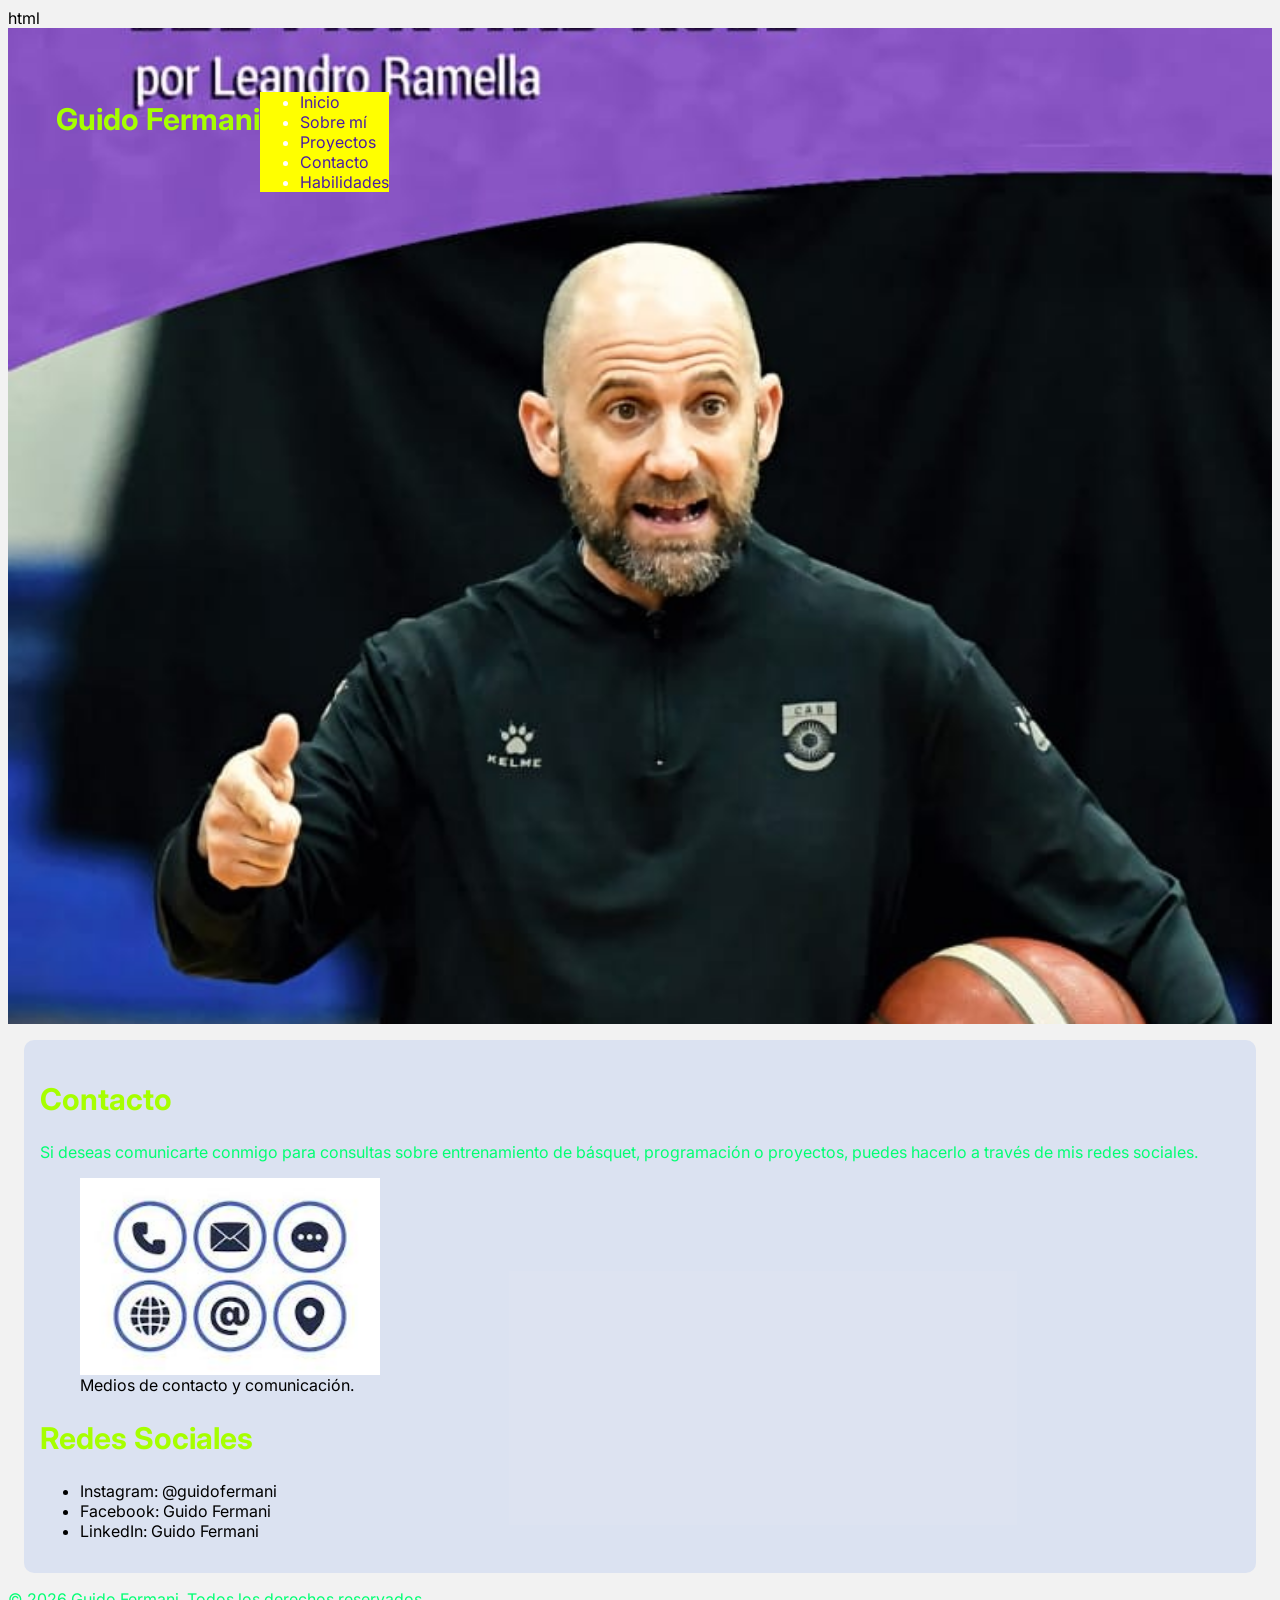
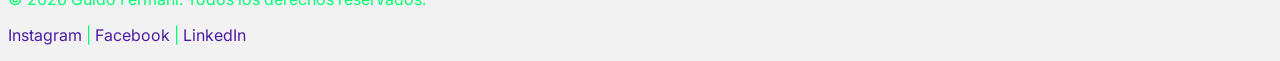
==== pages/contacto.html @ d597582c "nuevo 2" ====
html
<!DOCTYPE html>
<html lang="es">
<head>
    <meta charset="UTF-8">
    <meta name="viewport" content="width=device-width, initial-scale=1.0">
    <title class="title">Contacto - Guido Fermani</title>
     <link rel="stylesheet" href="../styles/styles.css">
</head>
<body>

    <header class="hero">
        <h2 class="title">Guido Fermani</h2>

        <nav class="nav">
            <ul>
                <li><a href="../index.html">Inicio</a></li>
                <li><a href="sobremi.html">Sobre mí</a></li>
                <li><a href="proyectos.html">Proyectos</a></li>
                <li><a href="contacto.html">Contacto</a></li>
                <li><a href="habilidades.html">Habilidades</a></li>
            </ul>
        </nav>
    </header>

    <main>

        <section>
            <h1 class="title">Contacto</h1>

            <article>
                <p>
                    Si deseas comunicarte conmigo para consultas sobre
                    entrenamiento de básquet, programación o proyectos,
                    puedes hacerlo a través de mis redes sociales.
                </p>

                <figure>
                    <img src="../assets/contacto2.jfif"
                         alt="Persona utilizando una computadora para comunicarse"
                         width="300">

                    <figcaption>
                        Medios de contacto y comunicación.
                    </figcaption>
                </figure>
            </article>

            <h2 class="title">Redes Sociales</h2>

            <ul>
                <li>Instagram: @guidofermani</li>
                <li>Facebook: Guido Fermani</li>
                <li>LinkedIn: Guido Fermani</li>
            </ul>

        </section>

    </main>

    <footer>
        <p>&copy; 2026 Guido Fermani. Todos los derechos reservados.</p>

        <p>
            <a href="https://www.instagram.com/">Instagram</a> |
            <a href="https://www.facebook.com/">Facebook</a> |
            <a href="https://www.linkedin.com/">LinkedIn</a>
        </p>
    </footer>

</body>
</html>
---- styles/styles.css ----
@import url('https://fonts.googleapis.com/css2?family=Inter:ital,opsz,wght@0,14..32,100..900;1,14..32,100..900&display=swap');

:root {
  --primary-color: hsl(25, 100%, 50%);
  --secondary-color: hsl(220, 70%, 40%);
  --bg-light: hsl(0, 0%, 95%);
}

body {
  background-color: var(--bg-light);
  font-family: "Inter", sans-serif;
}

p {
  color: #00ff73;
  font-size: 1rem;
  font-weight: 400;
}

.title {
  color: #a6ff00;
  font-size: 30px;
}

.nav ul {
  background-color: #ffff00;
}

h1 {
  font-size: 36px;
  font-weight: 700;
}

a {
  color: #4b1ca3;
  text-decoration: none;
}

a:hover {
  color: #ff0000;
}

header {
  background: linear-gradient(
    90deg,
    var(--primary-color),
    var(--secondary-color)
  );
  color: #ffffff;
  padding: 3rem;
}

section {
  background-color: hsla(220, 80%, 50%, 0.1);
  margin: 1rem;
  padding: 1rem;
  border-radius: 10px;
}

.hero {
  background-image: url("../assets/entrenador2.jpeg");
  background-repeat: no-repeat;
  background-size: cover;
  background-position: center;
  min-height: 400px;
  height: 100vh;
  display: flex;
}
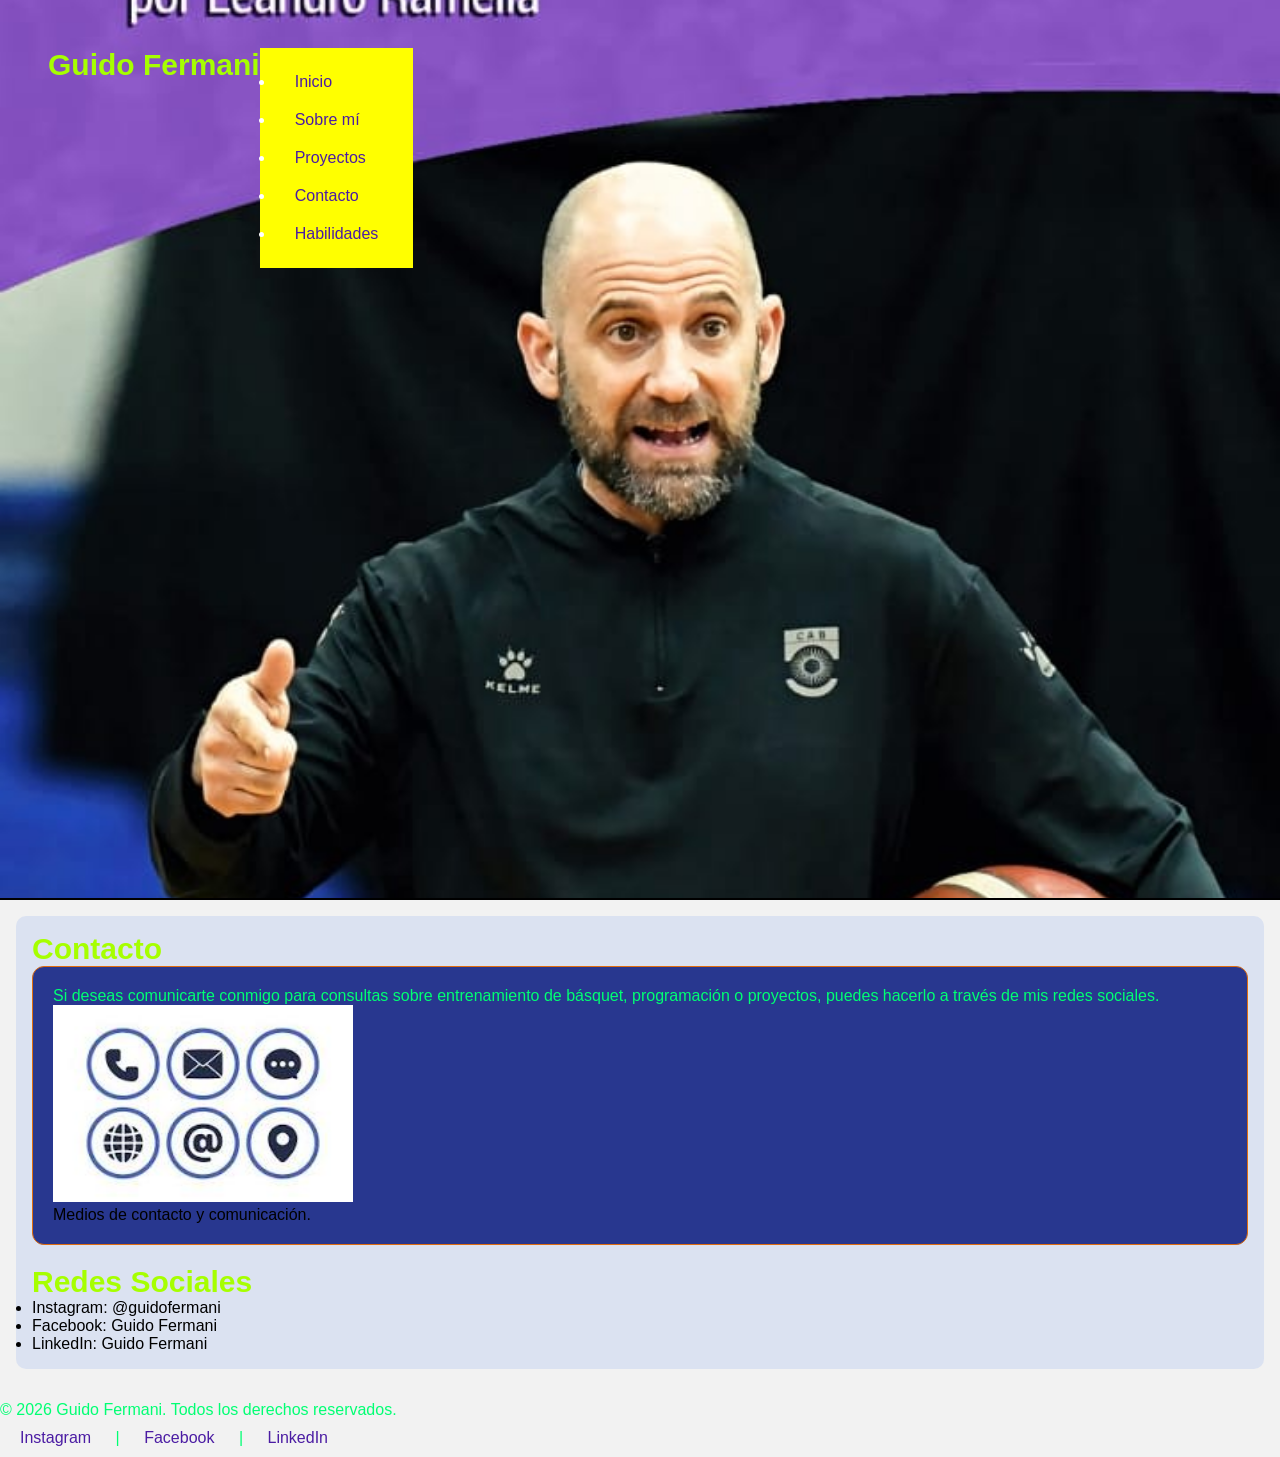
==== commit c131c979: "cambios" ====
--- a/pages/contacto.html
+++ b/pages/contacto.html
@@ -1,4 +1,3 @@
-html
 <!DOCTYPE html>
 <html lang="es">
 <head>
--- a/styles/styles.css
+++ b/styles/styles.css
@@ -1,5 +1,10 @@
+* {
+    margin: 0;
+    padding: 0;
+    box-sizing: border-box;
+}
+
 @import url('https://fonts.googleapis.com/css2?family=Inter:ital,opsz,wght@0,14..32,100..900;1,14..32,100..900&display=swap');
-
 :root {
   --primary-color: hsl(25, 100%, 50%);
   --secondary-color: hsl(220, 70%, 40%);
@@ -24,6 +29,7 @@
 
 .nav ul {
   background-color: #ffff00;
+  padding: 15px;
 }
 
 h1 {
@@ -32,6 +38,8 @@
 }
 
 a {
+  display: inline-block;
+  padding: 10px 20px;
   color: #4b1ca3;
   text-decoration: none;
 }
@@ -48,11 +56,13 @@
   );
   color: #ffffff;
   padding: 3rem;
+  border-bottom: 2px solid #000000;
 }
 
 section {
   background-color: hsla(220, 80%, 50%, 0.1);
   margin: 1rem;
+  margin-bottom: 2rem;
   padding: 1rem;
   border-radius: 10px;
 }
@@ -65,4 +75,11 @@
   min-height: 400px;
   height: 100vh;
   display: flex;
+}
+article {
+    background-color: #28378f;
+    border: 1px solid #e06d0f;
+    border-radius: 12px;
+    padding: 20px;
+    margin-bottom: 20px;
 }
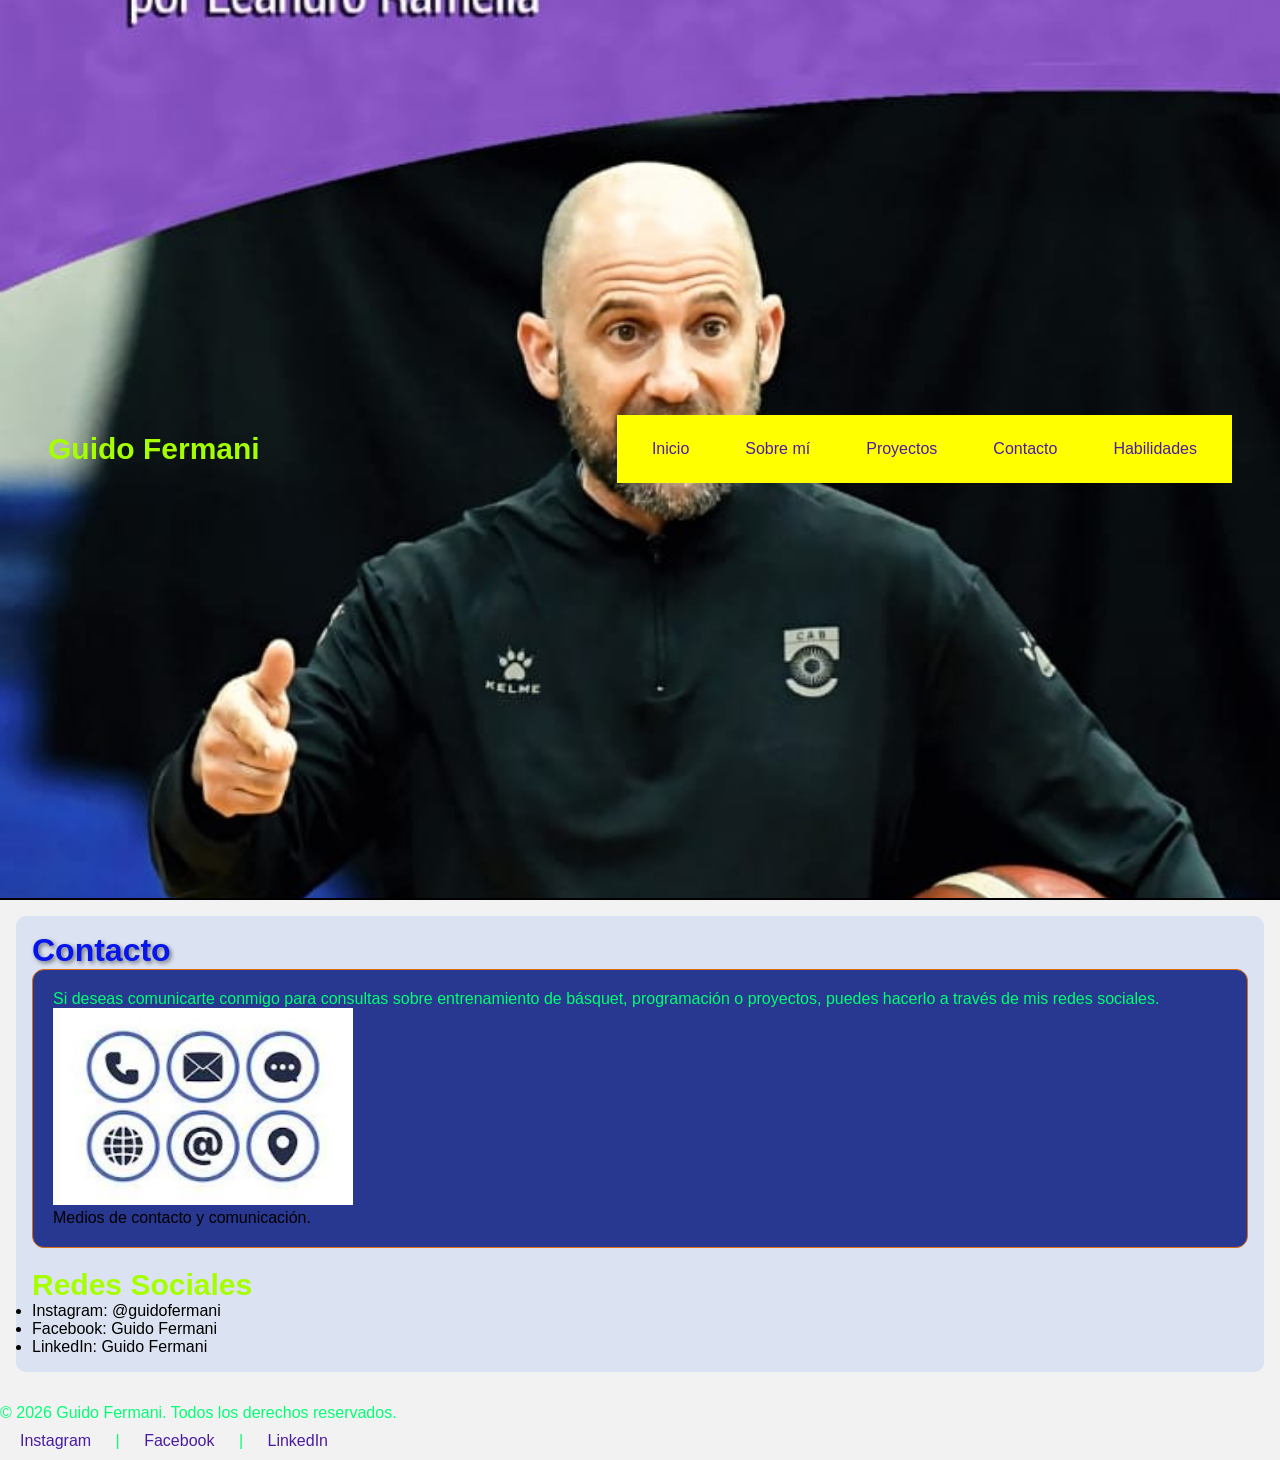
==== commit d84d03d3: "cambios y agregos" ====
--- a/pages/contacto.html
+++ b/pages/contacto.html
@@ -25,7 +25,7 @@
     <main>
 
         <section>
-            <h1 class="title">Contacto</h1>
+            <h1 class="logo">Contacto</h1>
 
             <article>
                 <p>
--- a/styles/styles.css
+++ b/styles/styles.css
@@ -28,8 +28,13 @@
 }
 
 .nav ul {
+  display: flex;
+  list-style: none;
+  margin: 0;
+  padding: 0;
   background-color: #ffff00;
   padding: 15px;
+  gap: 1rem;
 }
 
 h1 {
@@ -49,6 +54,9 @@
 }
 
 header {
+  display: flex;
+  justify-content: space-between;
+  align-items: center;
   background: linear-gradient(
     90deg,
     var(--primary-color),
@@ -82,4 +90,10 @@
     border-radius: 12px;
     padding: 20px;
     margin-bottom: 20px;
+}
+.logo {
+    font-size: 2rem;
+    font-weight: bold;
+    color: #0615ec;
+    text-shadow: 2px 2px 4px rgba(0, 0, 0, 0.5);
 }
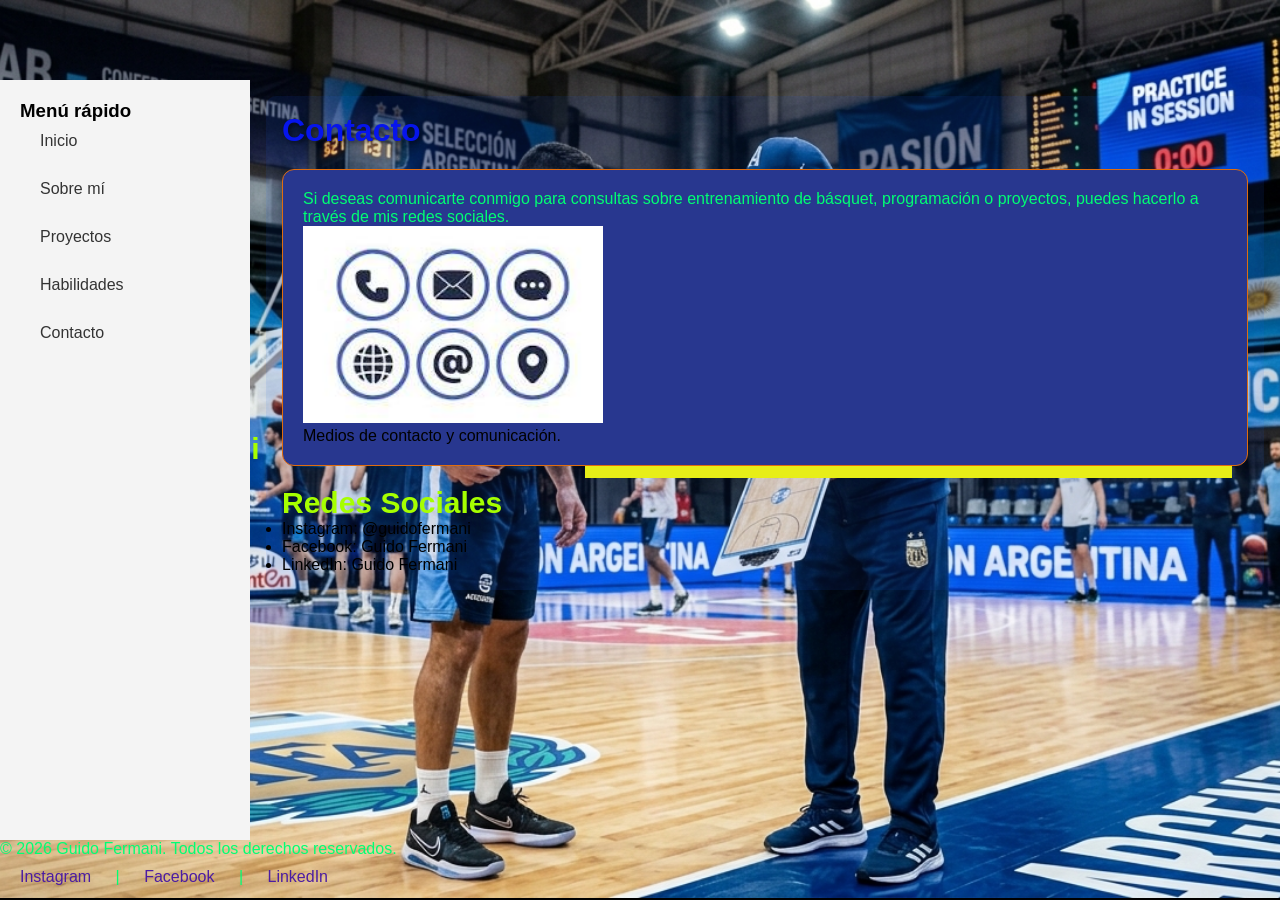
==== commit b5f5a58b: "actua" ====
--- a/pages/contacto.html
+++ b/pages/contacto.html
@@ -7,20 +7,34 @@
      <link rel="stylesheet" href="../styles/styles.css">
 </head>
 <body>
-
+<div class="site-wrapper">
     <header class="hero">
         <h2 class="title">Guido Fermani</h2>
 
         <nav class="nav">
             <ul>
-                <li><a href="../index.html">Inicio</a></li>
-                <li><a href="sobremi.html">Sobre mí</a></li>
-                <li><a href="proyectos.html">Proyectos</a></li>
-                <li><a href="contacto.html">Contacto</a></li>
-                <li><a href="habilidades.html">Habilidades</a></li>
+                <li><a class="nav-link" href="../index.html">Inicio</a></li>
+                <li><a class="nav-link" href="sobremi.html">Sobre mí</a></li>
+                <li><a class="nav-link" href="proyectos.html">Proyectos</a></li>
+                <li><a class="nav-link" href="contacto.html">Contacto</a></li>
+                <li><a class="nav-link" href="habilidades.html">Habilidades</a></li>
             </ul>
         </nav>
     </header>
+
+    <aside>
+
+        <h3>Menú rápido</h3>
+
+        <ul>
+            <li><a href="../index.html">Inicio</a></li>
+            <li><a href="sobremi.html">Sobre mí</a></li>
+            <li><a href="proyectos.html">Proyectos</a></li>
+            <li><a href="habilidades.html">Habilidades</a></li>
+            <li><a href="contacto.html">Contacto</a></li>
+        </ul>
+
+    </aside>
 
     <main>
 
@@ -67,5 +81,6 @@
         </p>
     </footer>
 
+</div>
 </body>
 </html>
--- a/styles/styles.css
+++ b/styles/styles.css
@@ -29,13 +29,29 @@
 
 .nav ul {
   display: flex;
+  justify-content: center;
+  flex-direction: row;
   list-style: none;
   margin: 0;
   padding: 0;
   background-color: #ffff00;
-  padding: 15px;
-  gap: 1rem;
+  padding: 10px 15px;
+  gap: 1.5rem;
 }
+/* =========================
+   MENU FLEXBOX
+========================= */
+
+.nav-menu {
+    display: flex;
+    flex-grow: 1;
+    gap: 1.5rem;
+    list-style: none;
+    margin: 0;
+    padding: 0;
+}
+
+
 
 h1 {
   font-size: 36px;
@@ -76,7 +92,7 @@
 }
 
 .hero {
-  background-image: url("../assets/entrenador2.jpeg");
+  background-image: url("../assets/basquet.png");
   background-repeat: no-repeat;
   background-size: cover;
   background-position: center;
@@ -96,4 +112,76 @@
     font-weight: bold;
     color: #0615ec;
     text-shadow: 2px 2px 4px rgba(0, 0, 0, 0.5);
+     margin-bottom: 20px;
+}
+/* =========================
+   CONTENEDOR DE PROYECTOS
+========================= */
+
+.projects-container {
+    display: flex;
+    flex-wrap: wrap;
+    gap: 20px;
+}
+
+/* =========================
+   CARDS
+========================= */
+
+.card {
+    flex: 1 1 300px;
+    background-color: #f5970b;
+    border: 1px solid #cccccc;
+    border-radius: 12px;
+    padding: 20px;
+    text-align: center;
+}
+/* =========================
+   GRID PRINCIPAL
+========================= */
+
+.site-wrapper {
+    display: grid;
+
+    grid-template-columns: 250px 1fr;
+
+    grid-template-rows: 80px 1fr 60px;
+
+    grid-template-areas:
+        "header header"
+        "sidebar main"
+        "footer footer";
+
+    min-height: 100vh;
+}
+header {
+    grid-area: header;
+}
+
+main {
+    grid-area: main;
+}
+
+footer {
+    grid-area: footer;
+}
+aside {
+    grid-area: sidebar;
+
+    background-color: #f4f4f4;
+
+    padding: 20px;
+}
+aside ul {
+    list-style: none;
+    padding: 0;
+}
+
+aside li {
+    margin-bottom: 10px;
+}
+
+aside a {
+    text-decoration: none;
+    color: #333333;
 }
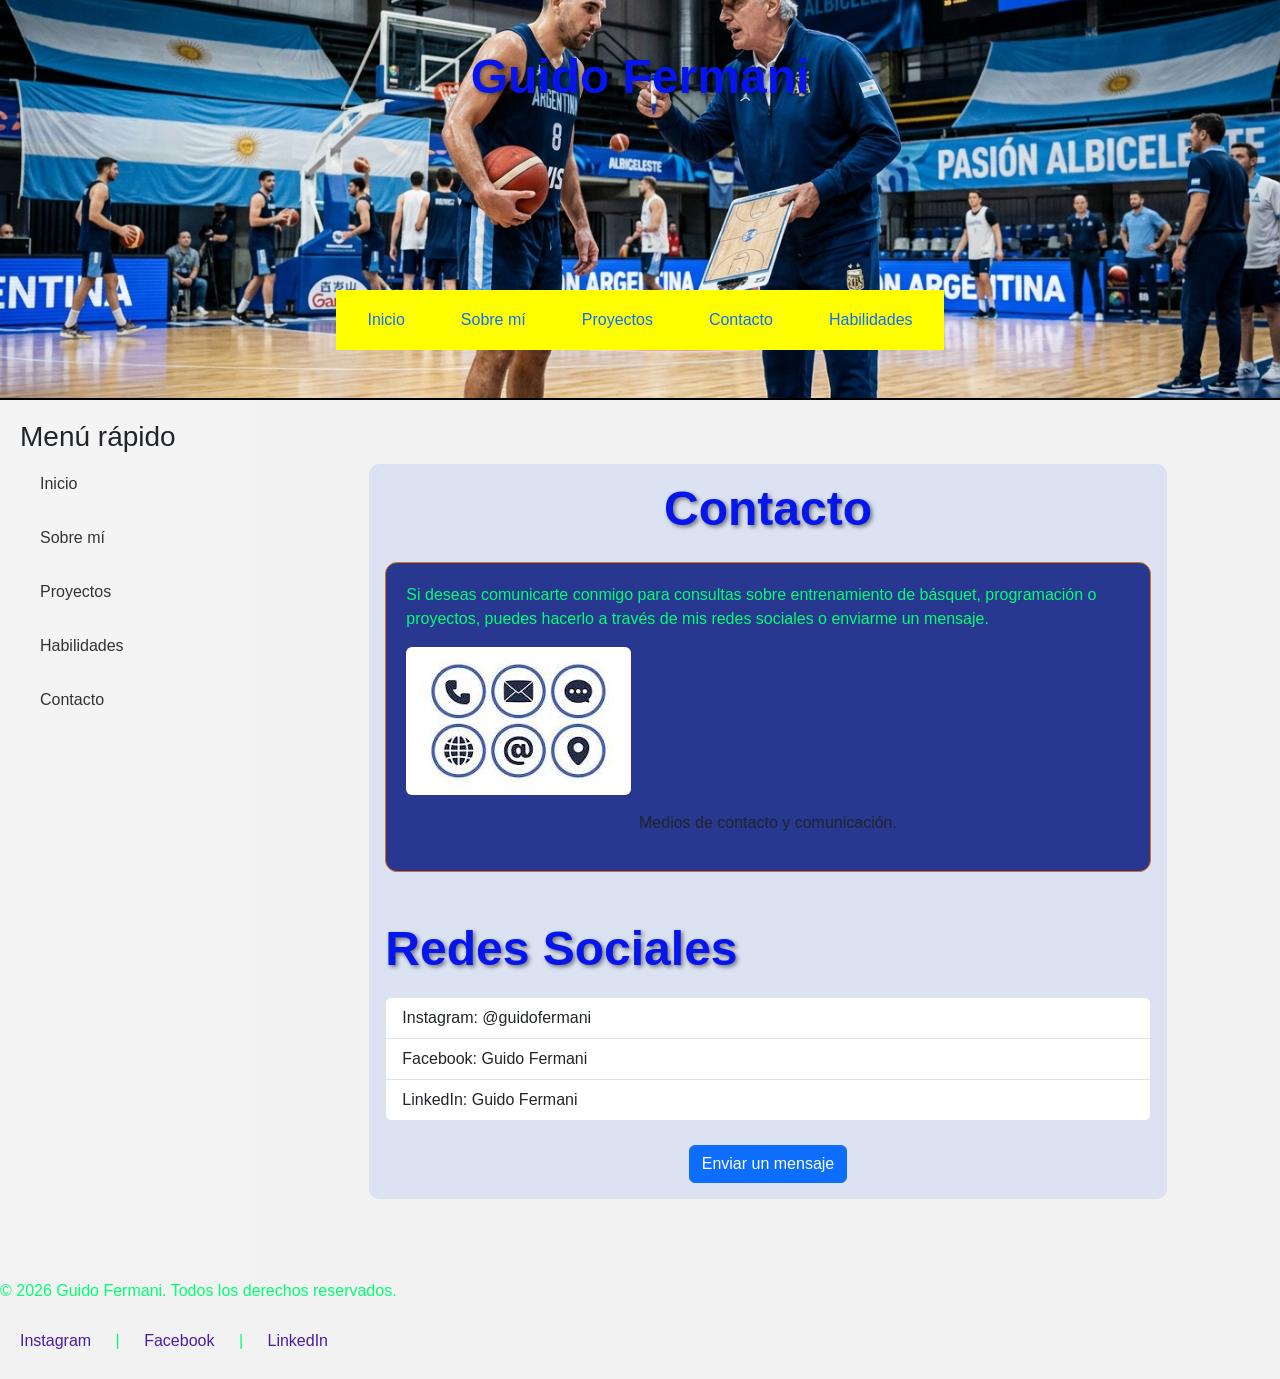
==== commit c02dd12a: "nuevo" ====
--- a/pages/contacto.html
+++ b/pages/contacto.html
@@ -1,86 +1,236 @@
 <!DOCTYPE html>
 <html lang="es">
+
 <head>
     <meta charset="UTF-8">
     <meta name="viewport" content="width=device-width, initial-scale=1.0">
-    <title class="title">Contacto - Guido Fermani</title>
-     <link rel="stylesheet" href="../styles/styles.css">
+    <title>Contacto - Guido Fermani</title>
+
+    <!-- Bootstrap CSS -->
+    <link href="https://cdn.jsdelivr.net/npm/bootstrap@5.3.8/dist/css/bootstrap.min.css"
+          rel="stylesheet"
+          integrity="sha384-sRIl4kxILFvY47J16cr9ZwB07vP4J8+LH7qKQnuqkuIAvNWLzeN8tE5YBujZqJLB"
+          crossorigin="anonymous">
+
+    <link rel="stylesheet" href="../styles/styles.css">
 </head>
+
 <body>
+
 <div class="site-wrapper">
-    <header class="hero">
-        <h2 class="title">Guido Fermani</h2>
-
-        <nav class="nav">
-            <ul>
-                <li><a class="nav-link" href="../index.html">Inicio</a></li>
-                <li><a class="nav-link" href="sobremi.html">Sobre mí</a></li>
-                <li><a class="nav-link" href="proyectos.html">Proyectos</a></li>
-                <li><a class="nav-link" href="contacto.html">Contacto</a></li>
-                <li><a class="nav-link" href="habilidades.html">Habilidades</a></li>
-            </ul>
-        </nav>
-    </header>
-
-    <aside>
-
-        <h3>Menú rápido</h3>
-
+
+<header class="hero">
+
+    <h1 class="logo">Guido Fermani</h1>
+
+    <nav class="nav">
         <ul>
-            <li><a href="../index.html">Inicio</a></li>
-            <li><a href="sobremi.html">Sobre mí</a></li>
-            <li><a href="proyectos.html">Proyectos</a></li>
-            <li><a href="habilidades.html">Habilidades</a></li>
-            <li><a href="contacto.html">Contacto</a></li>
+            <li><a class="nav-link" href="../index.html">Inicio</a></li>
+            <li><a class="nav-link" href="sobremi.html">Sobre mí</a></li>
+            <li><a class="nav-link" href="proyectos.html">Proyectos</a></li>
+            <li><a class="nav-link" href="contacto.html">Contacto</a></li>
+            <li><a class="nav-link" href="habilidades.html">Habilidades</a></li>
         </ul>
-
-    </aside>
-
-    <main>
-
-        <section>
-            <h1 class="logo">Contacto</h1>
-
-            <article>
-                <p>
-                    Si deseas comunicarte conmigo para consultas sobre
-                    entrenamiento de básquet, programación o proyectos,
-                    puedes hacerlo a través de mis redes sociales.
-                </p>
-
-                <figure>
-                    <img src="../assets/contacto2.jfif"
-                         alt="Persona utilizando una computadora para comunicarse"
-                         width="300">
-
-                    <figcaption>
-                        Medios de contacto y comunicación.
-                    </figcaption>
-                </figure>
-            </article>
-
-            <h2 class="title">Redes Sociales</h2>
-
-            <ul>
-                <li>Instagram: @guidofermani</li>
-                <li>Facebook: Guido Fermani</li>
-                <li>LinkedIn: Guido Fermani</li>
-            </ul>
-
-        </section>
-
-    </main>
-
-    <footer>
-        <p>&copy; 2026 Guido Fermani. Todos los derechos reservados.</p>
-
-        <p>
-            <a href="https://www.instagram.com/">Instagram</a> |
-            <a href="https://www.facebook.com/">Facebook</a> |
-            <a href="https://www.linkedin.com/">LinkedIn</a>
-        </p>
-    </footer>
-
-</div>
+    </nav>
+
+</header>
+
+<aside>
+
+    <h3>Menú rápido</h3>
+
+    <ul>
+        <li><a href="../index.html">Inicio</a></li>
+        <li><a href="sobremi.html">Sobre mí</a></li>
+        <li><a href="proyectos.html">Proyectos</a></li>
+        <li><a href="habilidades.html">Habilidades</a></li>
+        <li><a href="contacto.html">Contacto</a></li>
+    </ul>
+
+</aside>
+
+<main class="container my-5">
+
+<div class="row justify-content-center">
+
+<div class="col-12 col-lg-10">
+
+<section>
+
+<h1 class="logo text-center mb-4">Contacto</h1>
+
+<article>
+
+<p>
+
+Si deseas comunicarte conmigo para consultas sobre entrenamiento de básquet,
+programación o proyectos, puedes hacerlo a través de mis redes sociales o
+enviarme un mensaje.
+
+</p>
+
+<figure class="text-center">
+
+<img src="../assets/contacto2.jfif"
+     alt="Persona utilizando una computadora para comunicarse"
+     class="img-fluid rounded">
+
+<figcaption class="mt-3">
+
+Medios de contacto y comunicación.
+
+</figcaption>
+
+</figure>
+
+</article>
+
+<h2 class="logo mt-5">Redes Sociales</h2>
+
+<ul class="list-group mb-4">
+
+<li class="list-group-item">
+Instagram: @guidofermani
+</li>
+
+<li class="list-group-item">
+Facebook: Guido Fermani
+</li>
+
+<li class="list-group-item">
+LinkedIn: Guido Fermani
+</li>
+
+</ul>
+
+<div class="text-center">
+
+<button
+class="btn btn-primary"
+data-bs-toggle="modal"
+data-bs-target="#contactModal">
+
+Enviar un mensaje
+
+</button>
+
+</div>
+
+</section>
+
+</div>
+
+</div>
+
+</main>
+
+<footer>
+
+<p>&copy; 2026 Guido Fermani. Todos los derechos reservados.</p>
+
+<p>
+
+<a href="https://www.instagram.com/">Instagram</a> |
+
+<a href="https://www.facebook.com/">Facebook</a> |
+
+<a href="https://www.linkedin.com/">LinkedIn</a>
+
+</p>
+
+</footer>
+
+</div>
+
+<!-- Modal -->
+
+<div class="modal fade"
+     id="contactModal"
+     tabindex="-1">
+
+<div class="modal-dialog">
+
+<div class="modal-content">
+
+<div class="modal-header">
+
+<h5 class="modal-title">
+Formulario de Contacto
+</h5>
+
+<button
+type="button"
+class="btn-close"
+data-bs-dismiss="modal">
+</button>
+
+</div>
+
+<div class="modal-body">
+
+<form>
+
+<div class="mb-3">
+
+<label class="form-label">
+Nombre
+</label>
+
+<input
+type="text"
+class="form-control">
+
+</div>
+
+<div class="mb-3">
+
+<label class="form-label">
+Correo electrónico
+</label>
+
+<input
+type="email"
+class="form-control">
+
+</div>
+
+<div class="mb-3">
+
+<label class="form-label">
+Mensaje
+</label>
+
+<textarea
+class="form-control"
+rows="4">
+</textarea>
+
+</div>
+
+<button
+type="submit"
+class="btn btn-success">
+
+Enviar
+
+</button>
+
+</form>
+
+</div>
+
+</div>
+
+</div>
+
+</div>
+
+<!-- Bootstrap JS -->
+
+<script src="https://cdn.jsdelivr.net/npm/bootstrap@5.3.8/dist/js/bootstrap.bundle.min.js"
+        integrity="sha384-FKyoEForCGlyvwx9Hj09JcYn3nv7wiPVlz7YYwJrWVcXK/BmnVDxM+D2scQbITxI"
+        crossorigin="anonymous"></script>
+
 </body>
+
 </html>
--- a/styles/styles.css
+++ b/styles/styles.css
@@ -97,8 +97,8 @@
   background-size: cover;
   background-position: center;
   min-height: 400px;
-  height: 100vh;
   display: flex;
+   flex-direction: column;
 }
 article {
     background-color: #28378f;
@@ -143,9 +143,9 @@
 .site-wrapper {
     display: grid;
 
-    grid-template-columns: 250px 1fr;
-
-    grid-template-rows: 80px 1fr 60px;
+    grid-template-columns: minmax(180px, 20%) 1fr;
+
+    grid-template-rows: auto 1fr auto;
 
     grid-template-areas:
         "header header"
@@ -184,4 +184,96 @@
 aside a {
     text-decoration: none;
     color: #333333;
+}
+/* GRID DE PROYECTOS */
+
+.portfolio-grid {
+  display: grid;
+  gap: 1.5rem;
+  grid-template-columns: 1fr;
+  grid-template-areas:
+    "header"
+    "featured"
+    "project1"
+    "project2"
+    "project3"
+    "footer";
+}
+
+.portfolio-item {
+    background-color: #ffffff;
+    border-left: 5px solid #ff6b00;
+    border-radius: 12px;
+    padding: 20px;
+     overflow: hidden;
+}
+
+.portfolio-item.featured {
+    grid-column: span 2;
+}
+img {
+    max-width: 100%;
+    height: auto;
+    display: block;
+}
+/* =========================
+   TIPOGRAFÍA FLUIDA
+========================= */
+:root {
+  --title-size: clamp(1.5rem, 4vw, 3rem);
+}
+
+/* Aplicamos la variable a los títulos */
+.logo,
+h1 {
+  font-size: var(--title-size);
+}
+
+
+/* =========================
+   TABLET
+========================= */
+@media (min-width: 768px) {
+  .portfolio-grid {
+    grid-template-columns: 1fr 1fr;
+
+    grid-template-areas:
+      "header"
+      "featured"
+      "project1 project2"
+      "project3 project3";
+  }
+}
+
+/* =========================
+   DESKTOP
+========================= */
+@media (min-width: 1024px) {
+  .portfolio-grid {
+    grid-template-columns: repeat(3, 1fr);
+
+    grid-template-areas:
+      "header header header"
+      "featured project1 project2"
+      "featured project3 project3";
+  }
+}
+.header-grid {
+    grid-area: header;
+}
+
+.featured {
+    grid-area: featured;
+}
+
+.project1 {
+    grid-area: project1;
+}
+
+.project2 {
+    grid-area: project2;
+}
+
+.project3 {
+    grid-area: project3;
 }
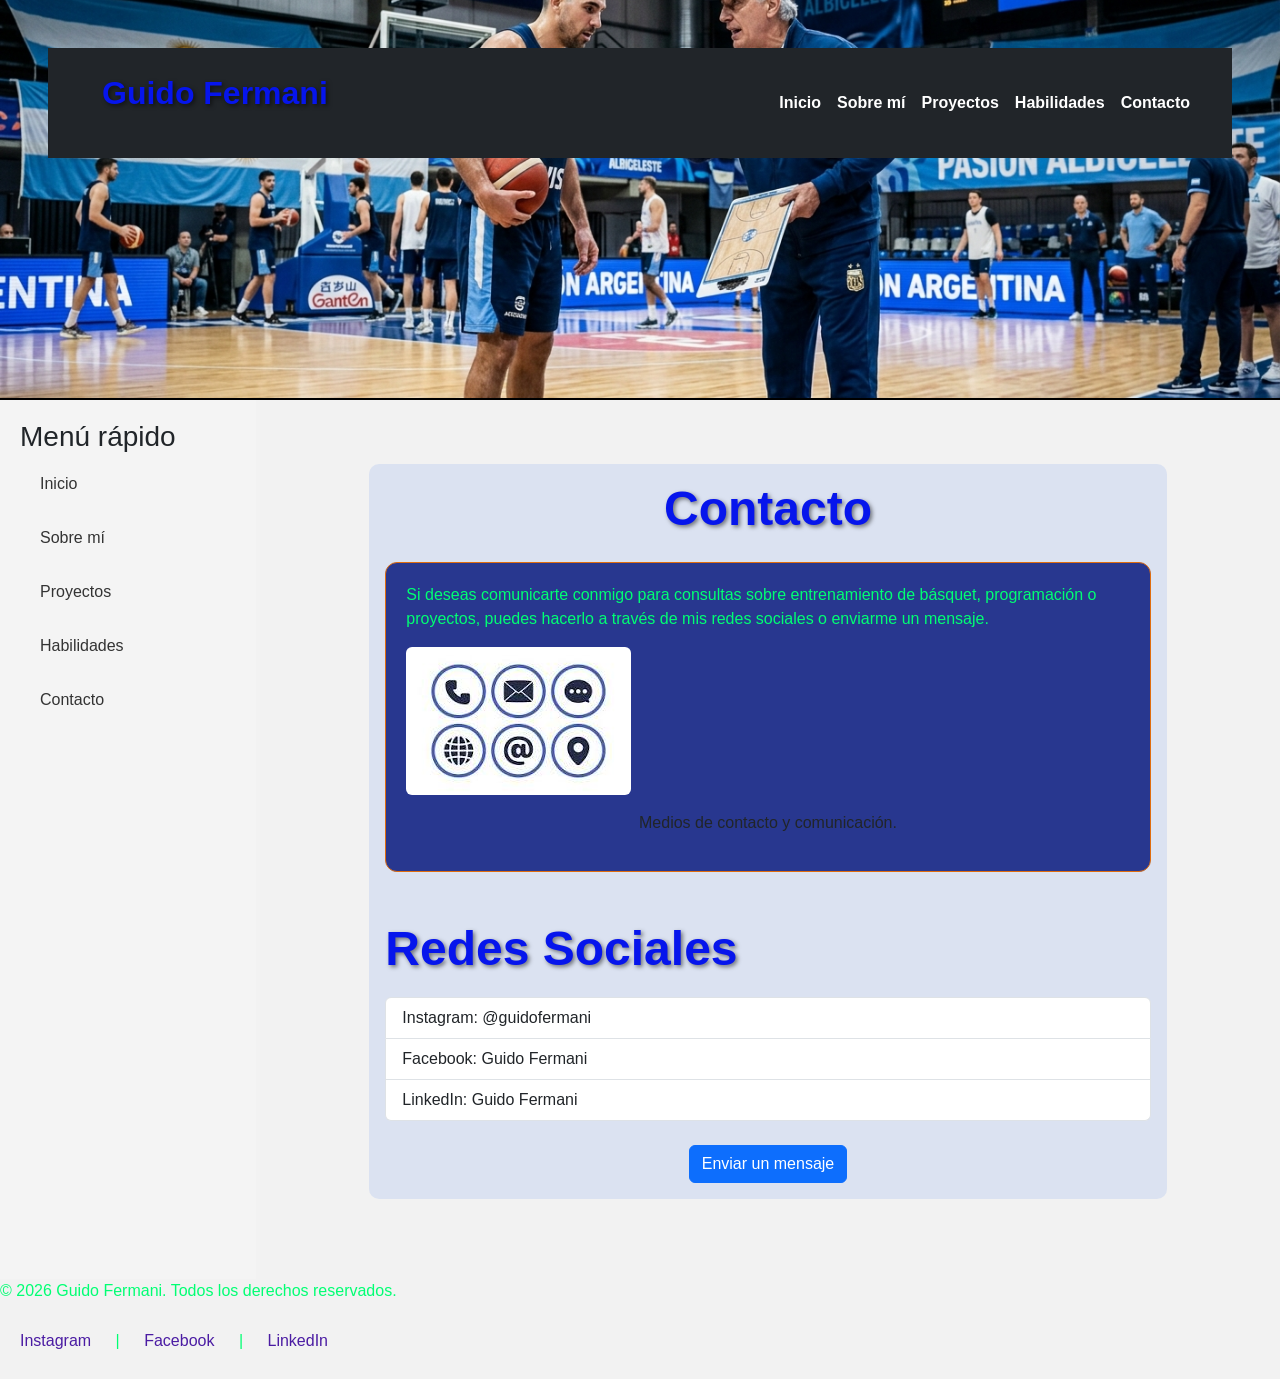
==== commit 077e227b: "feat: reemplaza navegación por navbar de Bootstrap" ====
--- a/pages/contacto.html
+++ b/pages/contacto.html
@@ -21,16 +21,56 @@
 
 <header class="hero">
 
-    <h1 class="logo">Guido Fermani</h1>
-
-    <nav class="nav">
-        <ul>
-            <li><a class="nav-link" href="../index.html">Inicio</a></li>
-            <li><a class="nav-link" href="sobremi.html">Sobre mí</a></li>
-            <li><a class="nav-link" href="proyectos.html">Proyectos</a></li>
-            <li><a class="nav-link" href="contacto.html">Contacto</a></li>
-            <li><a class="nav-link" href="habilidades.html">Habilidades</a></li>
-        </ul>
+    <nav class="navbar navbar-expand-lg bg-dark navbar-dark w-100">
+
+        <div class="container">
+
+            <a class="navbar-brand logo" href="../index.html">
+                Guido Fermani
+            </a>
+
+            <button class="navbar-toggler"
+                    type="button"
+                    data-bs-toggle="collapse"
+                    data-bs-target="#navbarPrincipal"
+                    aria-controls="navbarPrincipal"
+                    aria-expanded="false"
+                    aria-label="Toggle navigation">
+
+                <span class="navbar-toggler-icon"></span>
+
+            </button>
+
+            <div class="collapse navbar-collapse" id="navbarPrincipal">
+
+                <ul class="navbar-nav ms-auto">
+
+                    <li class="nav-item">
+                        <a class="nav-link" href="../index.html">Inicio</a>
+                    </li>
+
+                    <li class="nav-item">
+                        <a class="nav-link" href="sobremi.html">Sobre mí</a>
+                    </li>
+
+                    <li class="nav-item">
+                        <a class="nav-link" href="proyectos.html">Proyectos</a>
+                    </li>
+
+                    <li class="nav-item">
+                        <a class="nav-link" href="habilidades.html">Habilidades</a>
+                    </li>
+
+                    <li class="nav-item">
+                        <a class="nav-link" href="contacto.html">Contacto</a>
+                    </li>
+
+                </ul>
+
+            </div>
+
+        </div>
+
     </nav>
 
 </header>
--- a/styles/styles.css
+++ b/styles/styles.css
@@ -26,31 +26,6 @@
   color: #a6ff00;
   font-size: 30px;
 }
-
-.nav ul {
-  display: flex;
-  justify-content: center;
-  flex-direction: row;
-  list-style: none;
-  margin: 0;
-  padding: 0;
-  background-color: #ffff00;
-  padding: 10px 15px;
-  gap: 1.5rem;
-}
-/* =========================
-   MENU FLEXBOX
-========================= */
-
-.nav-menu {
-    display: flex;
-    flex-grow: 1;
-    gap: 1.5rem;
-    list-style: none;
-    margin: 0;
-    padding: 0;
-}
-
 
 
 h1 {
@@ -276,4 +251,26 @@
 
 .project3 {
     grid-area: project3;
+}
+/* =========================
+   NAVBAR BOOTSTRAP
+========================= */
+
+.navbar {
+    padding: 1rem 0;
+}
+
+.navbar-brand {
+    font-size: 2rem;
+    font-weight: bold;
+}
+
+.navbar-nav .nav-link {
+    color: white !important;
+    font-weight: 600;
+    transition: color 0.3s ease;
+}
+
+.navbar-nav .nav-link:hover {
+    color: #ffd700 !important;
 }
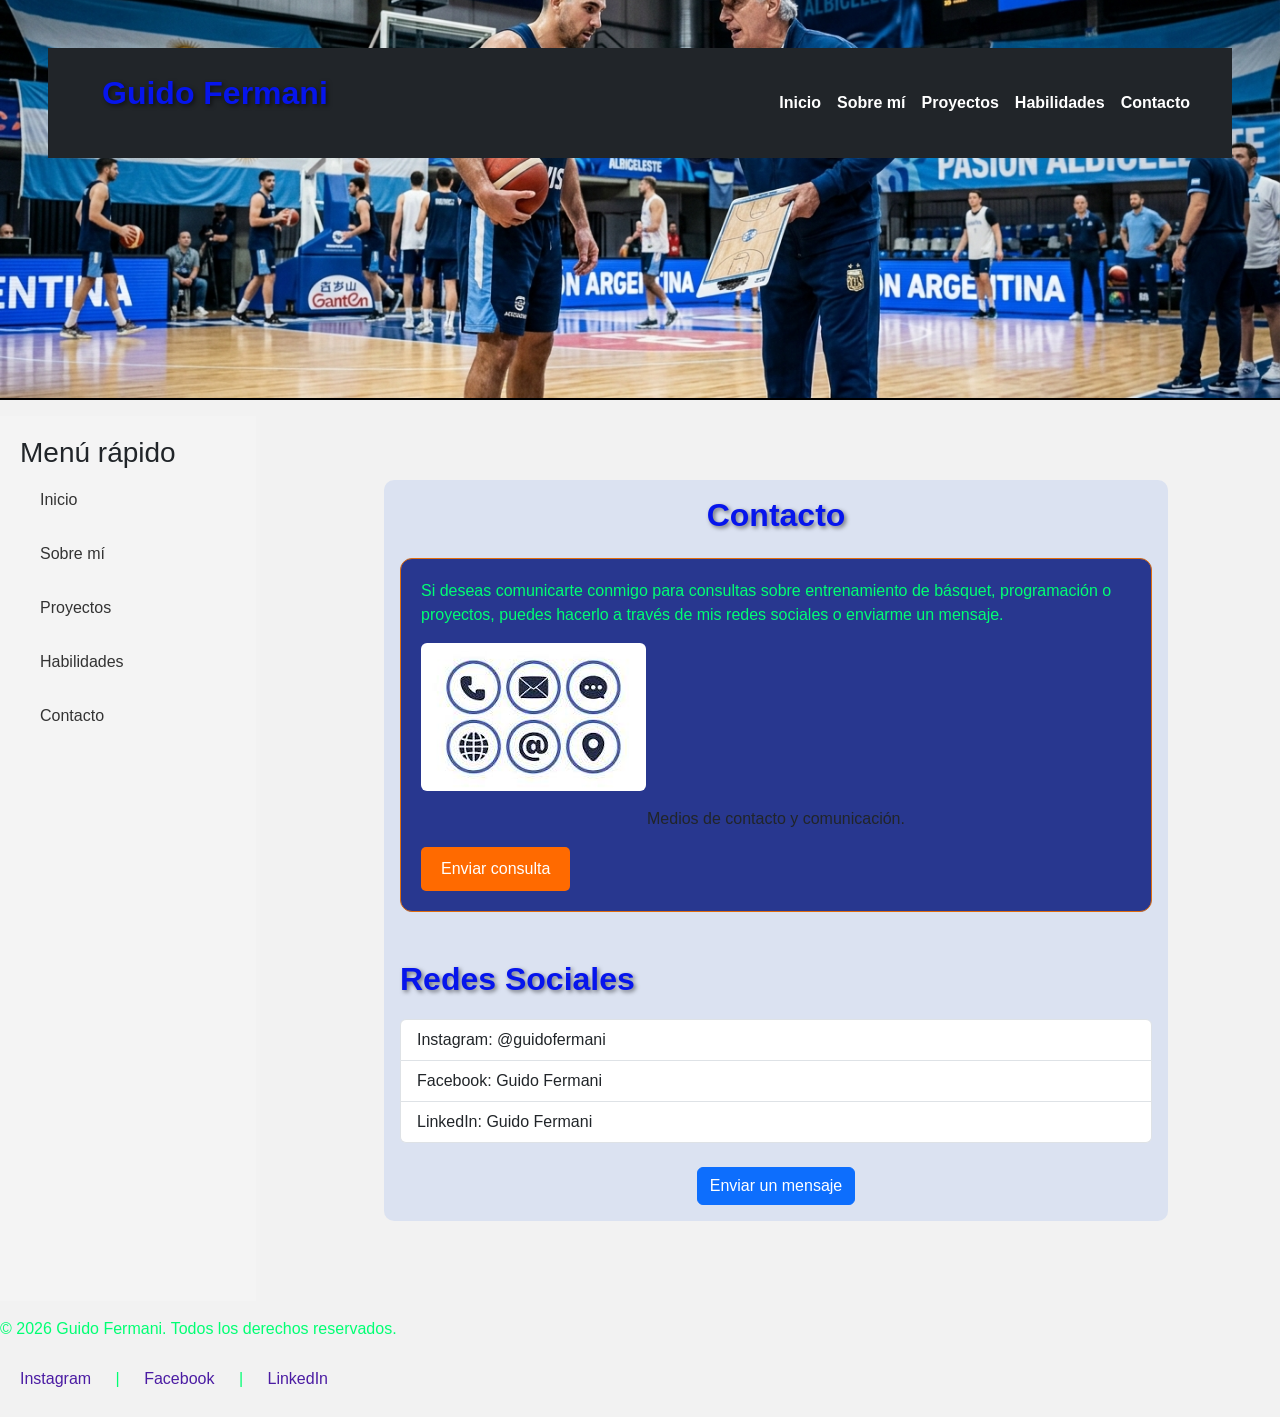
==== commit 51c25227: "nuevo" ====
--- a/pages/contacto.html
+++ b/pages/contacto.html
@@ -122,6 +122,9 @@
 </figcaption>
 
 </figure>
+<button class="btn-save">
+    Enviar consulta
+</button>
 
 </article>
 
--- a/styles/styles.css
+++ b/styles/styles.css
@@ -1,19 +1,32 @@
+@charset "UTF-8";
+/* =========================
+   VARIABLES
+========================= */
+/* =========================
+   MIXINS Y FUNCIONES
+========================= */
+/* =========================
+   RESET
+========================= */
 * {
-    margin: 0;
-    padding: 0;
-    box-sizing: border-box;
-}
-
-@import url('https://fonts.googleapis.com/css2?family=Inter:ital,opsz,wght@0,14..32,100..900;1,14..32,100..900&display=swap');
-:root {
-  --primary-color: hsl(25, 100%, 50%);
-  --secondary-color: hsl(220, 70%, 40%);
-  --bg-light: hsl(0, 0%, 95%);
+  margin: 0;
+  padding: 0;
+  box-sizing: border-box;
 }
 
 body {
-  background-color: var(--bg-light);
+  background-color: hsl(0, 0%, 95%);
   font-family: "Inter", sans-serif;
+}
+
+h1 {
+  font-size: 36px;
+  font-weight: 700;
+}
+
+.logo,
+h1 {
+  font-size: clamp(1.5rem, 4vw, 3rem);
 }
 
 p {
@@ -25,12 +38,6 @@
 .title {
   color: #a6ff00;
   font-size: 30px;
-}
-
-
-h1 {
-  font-size: 36px;
-  font-weight: 700;
 }
 
 a {
@@ -39,23 +46,61 @@
   color: #4b1ca3;
   text-decoration: none;
 }
-
 a:hover {
   color: #ff0000;
 }
 
+img {
+  max-width: 100%;
+  height: auto;
+  display: block;
+}
+
+/* =========================
+   LAYOUT PRINCIPAL
+========================= */
+.site-wrapper {
+  display: grid;
+  gap: 1rem;
+  grid-template-columns: 1fr;
+  grid-template-areas: "header" "sidebar" "main" "footer";
+  min-height: 100vh;
+}
+
 header {
+  grid-area: header;
   display: flex;
   justify-content: space-between;
   align-items: center;
-  background: linear-gradient(
-    90deg,
-    var(--primary-color),
-    var(--secondary-color)
-  );
-  color: #ffffff;
+  background: linear-gradient(90deg, hsl(25, 100%, 50%), hsl(220, 70%, 40%));
+  color: white;
   padding: 3rem;
-  border-bottom: 2px solid #000000;
+  border-bottom: 2px solid black;
+}
+
+main {
+  grid-area: main;
+}
+
+footer {
+  grid-area: footer;
+}
+
+aside {
+  grid-area: sidebar;
+  background-color: #f4f4f4;
+  padding: 20px;
+}
+aside ul {
+  list-style: none;
+  padding: 0;
+}
+aside li {
+  margin-bottom: 10px;
+}
+aside a {
+  text-decoration: none;
+  color: #333;
 }
 
 section {
@@ -73,204 +118,156 @@
   background-position: center;
   min-height: 400px;
   display: flex;
-   flex-direction: column;
-}
-article {
-    background-color: #28378f;
-    border: 1px solid #e06d0f;
-    border-radius: 12px;
-    padding: 20px;
-    margin-bottom: 20px;
-}
-.logo {
-    font-size: 2rem;
-    font-weight: bold;
-    color: #0615ec;
-    text-shadow: 2px 2px 4px rgba(0, 0, 0, 0.5);
-     margin-bottom: 20px;
-}
-/* =========================
-   CONTENEDOR DE PROYECTOS
-========================= */
-
-.projects-container {
+  flex-direction: column;
+}
+
+/* =========================
+   RESPONSIVE
+========================= */
+@media (min-width: 768px) {
+  .portfolio-grid {
+    grid-template-columns: 1fr 1fr;
+    grid-template-areas: "header" "featured" "project1 project2" "project3 project3";
+  }
+}
+@media (min-width: 992px) {
+  .site-wrapper {
+    grid-template-columns: minmax(220px, 20%) 1fr;
+    grid-template-areas: "header header" "sidebar main" "footer footer";
+  }
+  aside ul {
+    display: block;
+  }
+  aside li {
+    margin-bottom: 10px;
+  }
+}
+@media (max-width: 991px) {
+  aside {
+    padding: 15px;
+    text-align: center;
+  }
+  aside ul {
     display: flex;
     flex-wrap: wrap;
-    gap: 20px;
-}
-
-/* =========================
-   CARDS
-========================= */
-
+    justify-content: center;
+    gap: 10px;
+  }
+  aside li {
+    margin-bottom: 0;
+  }
+}
+@media (min-width: 1024px) {
+  .portfolio-grid {
+    grid-template-columns: repeat(3, 1fr);
+    grid-template-areas: "header header header" "featured project1 project2" "featured project3 project3";
+  }
+}
+/* =========================
+   COMPONENTES
+========================= */
+.logo {
+  font-size: 2rem;
+  font-weight: bold;
+  color: #0615ec;
+  text-shadow: 2px 2px 4px rgba(0, 0, 0, 0.5);
+  margin-bottom: 20px;
+}
+
+article {
+  background-color: #28378f;
+  border: 1px solid #e06d0f;
+  border-radius: 12px;
+  padding: 20px;
+  margin-bottom: 20px;
+}
+
+/* Cards */
 .card {
-    flex: 1 1 300px;
-    background-color: #f5970b;
-    border: 1px solid #cccccc;
-    border-radius: 12px;
-    padding: 20px;
-    text-align: center;
-}
-/* =========================
-   GRID PRINCIPAL
-========================= */
-
-.site-wrapper {
-    display: grid;
-
-    grid-template-columns: minmax(180px, 20%) 1fr;
-
-    grid-template-rows: auto 1fr auto;
-
-    grid-template-areas:
-        "header header"
-        "sidebar main"
-        "footer footer";
-
-    min-height: 100vh;
-}
-header {
-    grid-area: header;
-}
-
-main {
-    grid-area: main;
-}
-
-footer {
-    grid-area: footer;
-}
-aside {
-    grid-area: sidebar;
-
-    background-color: #f4f4f4;
-
-    padding: 20px;
-}
-aside ul {
-    list-style: none;
-    padding: 0;
-}
-
-aside li {
-    margin-bottom: 10px;
-}
-
-aside a {
-    text-decoration: none;
-    color: #333333;
-}
-/* GRID DE PROYECTOS */
-
+  flex: 1 1 300px;
+  background-color: #f5970b;
+  border: 1px solid #ccc;
+  border-radius: 12px;
+  padding: 20px;
+  text-align: center;
+}
+
+/* Contenedor proyectos */
+.projects-container {
+  display: flex;
+  flex-wrap: wrap;
+  gap: 20px;
+}
+
+/* Portfolio */
 .portfolio-grid {
   display: grid;
   gap: 1.5rem;
   grid-template-columns: 1fr;
-  grid-template-areas:
-    "header"
-    "featured"
-    "project1"
-    "project2"
-    "project3"
-    "footer";
+  grid-template-areas: "header" "featured" "project1" "project2" "project3" "footer";
 }
 
 .portfolio-item {
-    background-color: #ffffff;
-    border-left: 5px solid #ff6b00;
-    border-radius: 12px;
-    padding: 20px;
-     overflow: hidden;
+  background-color: white;
+  border-left: 5px solid #ff6b00;
+  border-radius: 12px;
+  padding: 20px;
+  overflow: hidden;
 }
 
 .portfolio-item.featured {
-    grid-column: span 2;
-}
-img {
-    max-width: 100%;
-    height: auto;
-    display: block;
-}
-/* =========================
-   TIPOGRAFÍA FLUIDA
-========================= */
-:root {
-  --title-size: clamp(1.5rem, 4vw, 3rem);
-}
-
-/* Aplicamos la variable a los títulos */
-.logo,
-h1 {
-  font-size: var(--title-size);
-}
-
-
-/* =========================
-   TABLET
-========================= */
-@media (min-width: 768px) {
-  .portfolio-grid {
-    grid-template-columns: 1fr 1fr;
-
-    grid-template-areas:
-      "header"
-      "featured"
-      "project1 project2"
-      "project3 project3";
-  }
-}
-
-/* =========================
-   DESKTOP
-========================= */
-@media (min-width: 1024px) {
-  .portfolio-grid {
-    grid-template-columns: repeat(3, 1fr);
-
-    grid-template-areas:
-      "header header header"
-      "featured project1 project2"
-      "featured project3 project3";
-  }
-}
+  grid-column: span 2;
+}
+
 .header-grid {
-    grid-area: header;
+  grid-area: header;
 }
 
 .featured {
-    grid-area: featured;
+  grid-area: featured;
 }
 
 .project1 {
-    grid-area: project1;
+  grid-area: project1;
 }
 
 .project2 {
-    grid-area: project2;
+  grid-area: project2;
 }
 
 .project3 {
-    grid-area: project3;
-}
-/* =========================
-   NAVBAR BOOTSTRAP
-========================= */
-
+  grid-area: project3;
+}
+
+/* Navbar */
 .navbar {
-    padding: 1rem 0;
-}
-
-.navbar-brand {
-    font-size: 2rem;
-    font-weight: bold;
-}
-
-.navbar-nav .nav-link {
-    color: white !important;
-    font-weight: 600;
-    transition: color 0.3s ease;
-}
-
-.navbar-nav .nav-link:hover {
-    color: #ffd700 !important;
-}+  padding: 1rem 0;
+}
+.navbar .navbar-brand {
+  font-size: 2rem;
+  font-weight: bold;
+}
+.navbar .navbar-nav .nav-link {
+  color: white !important;
+  font-weight: 600;
+  transition: 0.3s;
+}
+.navbar .navbar-nav .nav-link:hover {
+  color: #ffd700 !important;
+}
+
+/* Botón */
+.btn-save {
+  background-color: hsl(25, 100%, 50%);
+  color: white;
+  padding: 10px 20px;
+  border: none;
+  border-radius: 5px;
+  cursor: pointer;
+  transition: 0.3s;
+}
+.btn-save:hover {
+  opacity: 0.9;
+}
+
+/*# sourceMappingURL=styles.css.map */
